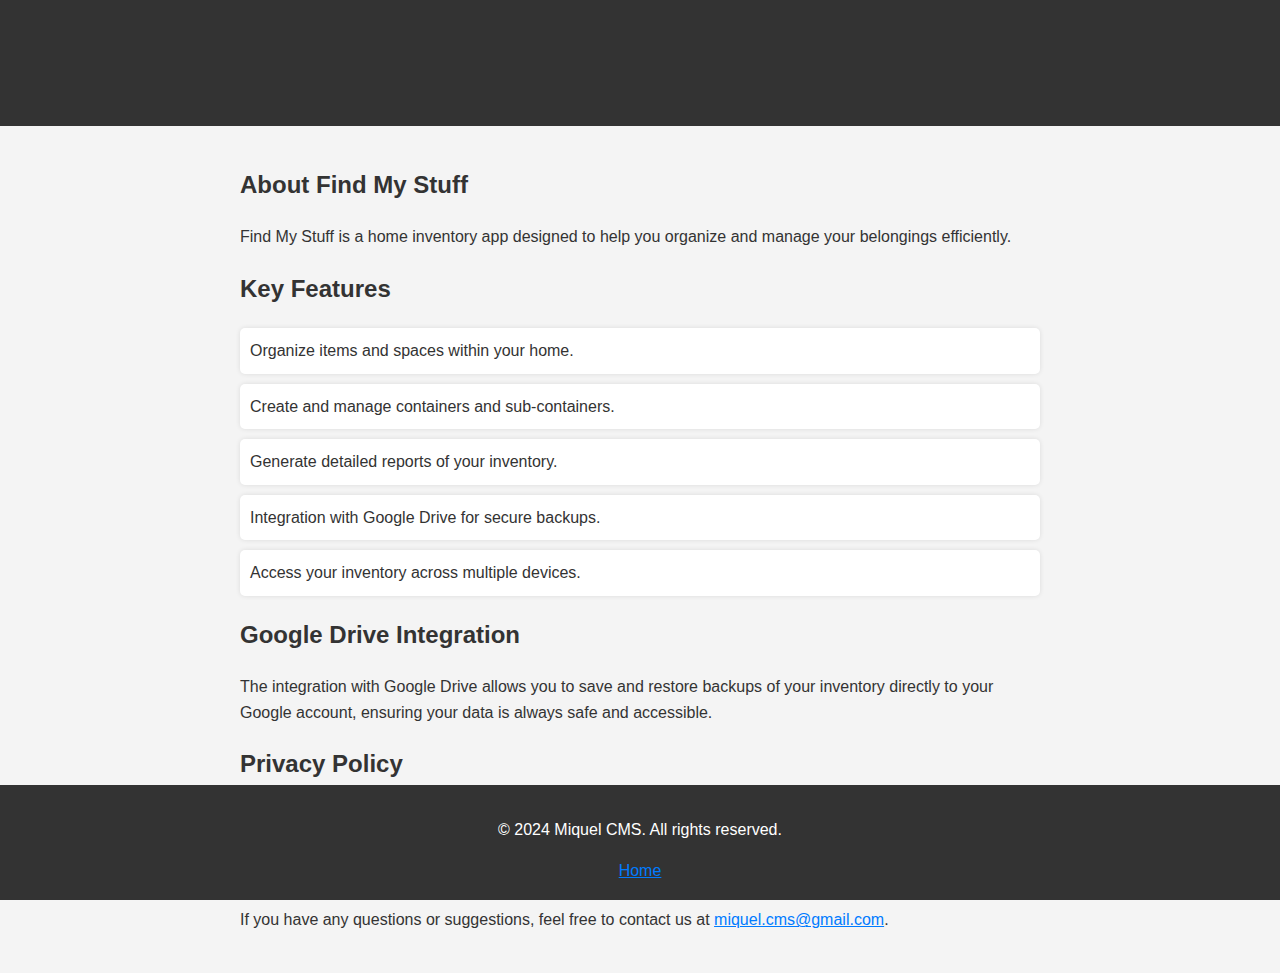
==== find-my-stuff.html @ afb1b3b8 "Create find-my-stuff.html" ====
<!DOCTYPE html>
<html lang="en">
<head>
    <meta charset="UTF-8">
    <meta name="viewport" content="width=device-width, initial-scale=1.0">
    <title>Find My Stuff</title>
    <link rel="stylesheet" href="styles.css">
</head>
<body>
    <header>
        <h1>Find My Stuff</h1>
    </header>
    <main>
        <section id="about">
            <h2>About Find My Stuff</h2>
            <p>Find My Stuff is a home inventory app designed to help you organize and manage your belongings efficiently.</p>
            <h2>Key Features</h2>
            <ul>
                <li>Organize items and spaces within your home.</li>
                <li>Create and manage containers and sub-containers.</li>
                <li>Generate detailed reports of your inventory.</li>
                <li>Integration with Google Drive for secure backups.</li>
                <li>Access your inventory across multiple devices.</li>
            </ul>
            <h2>Google Drive Integration</h2>
            <p>The integration with Google Drive allows you to save and restore backups of your inventory directly to your Google account, ensuring your data is always safe and accessible.</p>
            <h2>Privacy Policy</h2>
            <p>We value your privacy. You can read our full privacy policy <a href="privacy-policy.html">here</a>.</p>
            <h2>Contact Us</h2>
            <p>If you have any questions or suggestions, feel free to contact us at <a href="mailto:miquel.cms@gmail.com">miquel.cms@gmail.com</a>.</p>
        </section>
    </main>
    <footer>
        <p>&copy; 2024 Miquel CMS. All rights reserved.</p>
        <a href="index.html">Home</a>
    </footer>
</body>
</html>
---- styles.css ----
body {
    font-family: Arial, sans-serif;
    line-height: 1.6;
    margin: 0;
    padding: 0;
    background-color: #f4f4f4;
    color: #333;
}

header {
    background: #333;
    color: #fff;
    padding: 1rem 0;
    text-align: center;
}

header img {
    width: 150px;
    margin-top: 10px;
}

main {
    padding: 20px;
    max-width: 800px;
    margin: auto;
}

section {
    margin-bottom: 20px;
}

h1, h2 {
    color: #333;
}

ul {
    list-style-type: none;
    padding: 0;
}

ul li {
    background: #fff;
    margin-bottom: 10px;
    padding: 10px;
    border-radius: 5px;
    box-shadow: 0 0 5px rgba(0,0,0,0.1);
}

a {
    color: #007BFF;
}

a:hover {
    text-decoration: underline;
}

footer {
    text-align: center;
    padding: 1rem 0;
    background: #333;
    color: #fff;
    position: fixed;
    width: 100%;
    bottom: 0;
}
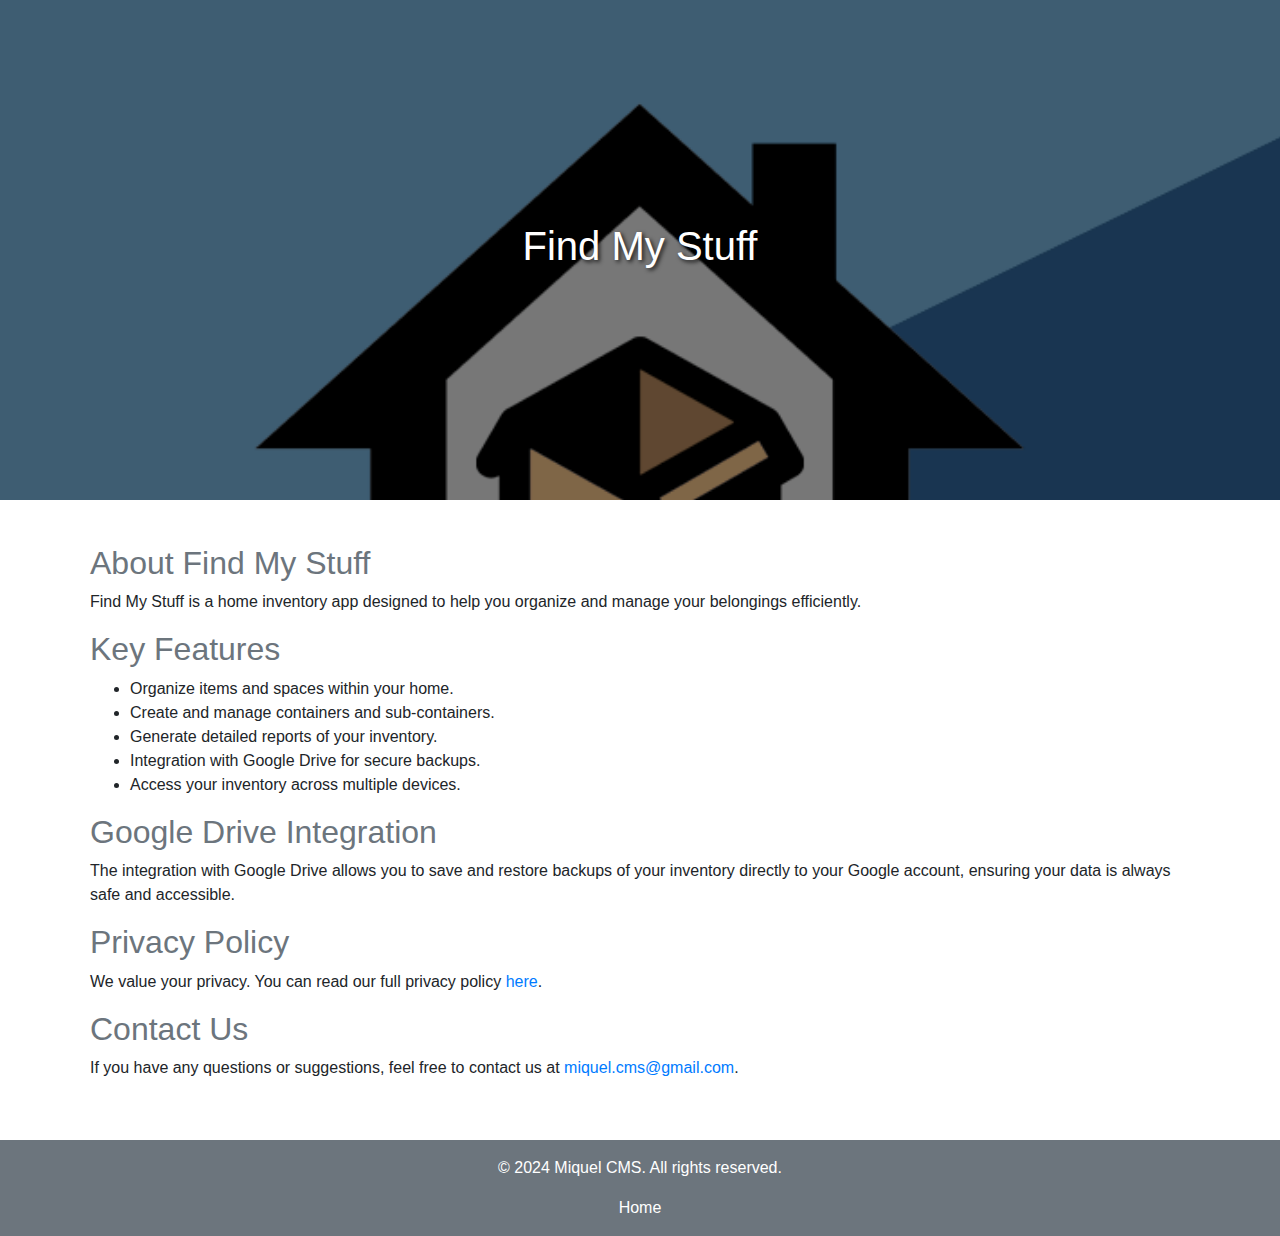
==== commit 499d000e: "Design improvements" ====
--- a/find-my-stuff.html
+++ b/find-my-stuff.html
@@ -4,17 +4,52 @@
     <meta charset="UTF-8">
     <meta name="viewport" content="width=device-width, initial-scale=1.0">
     <title>Find My Stuff</title>
-    <link rel="stylesheet" href="styles.css">
+    <link rel="stylesheet" href="https://stackpath.bootstrapcdn.com/bootstrap/4.5.2/css/bootstrap.min.css">
+    <style>
+        .bg-soft-blue {
+            background-color: #6c757d; /* Tono de azul más suave */
+        }
+        .text-soft-blue {
+            color: #6c757d;
+        }
+        .parallax {
+            /* Configuración del efecto parallax */
+            background-image: url('res/logo1024x500.png');
+            height: 500px;
+            background-attachment: fixed;
+            background-position: center;
+            background-repeat: no-repeat;
+            background-size: cover;
+            position: relative;
+        }
+        .parallax h1 {
+            text-shadow: 2px 2px 4px rgba(0, 0, 0, 0.8);
+        }
+        .overlay {
+            position: absolute;
+            top: 0;
+            left: 0;
+            width: 100%;
+            height: 100%;
+            background-color: rgba(0, 0, 0, 0.5); /* Oscurecer la imagen de fondo */
+        }
+        .content {
+            padding: 20px;
+        }
+    </style>
 </head>
 <body>
-    <header>
-        <h1>Find My Stuff</h1>
+    <header class="parallax">
+        <div class="overlay"></div>
+        <div class="container h-100 d-flex justify-content-center align-items-center position-relative">
+            <h1 class="text-white">Find My Stuff</h1>
+        </div>
     </header>
-    <main>
+    <main class="container my-4 content">
         <section id="about">
-            <h2>About Find My Stuff</h2>
+            <h2 class="text-soft-blue">About Find My Stuff</h2>
             <p>Find My Stuff is a home inventory app designed to help you organize and manage your belongings efficiently.</p>
-            <h2>Key Features</h2>
+            <h2 class="text-soft-blue">Key Features</h2>
             <ul>
                 <li>Organize items and spaces within your home.</li>
                 <li>Create and manage containers and sub-containers.</li>
@@ -22,17 +57,20 @@
                 <li>Integration with Google Drive for secure backups.</li>
                 <li>Access your inventory across multiple devices.</li>
             </ul>
-            <h2>Google Drive Integration</h2>
+            <h2 class="text-soft-blue">Google Drive Integration</h2>
             <p>The integration with Google Drive allows you to save and restore backups of your inventory directly to your Google account, ensuring your data is always safe and accessible.</p>
-            <h2>Privacy Policy</h2>
+            <h2 class="text-soft-blue">Privacy Policy</h2>
             <p>We value your privacy. You can read our full privacy policy <a href="privacy-policy.html">here</a>.</p>
-            <h2>Contact Us</h2>
+            <h2 class="text-soft-blue">Contact Us</h2>
             <p>If you have any questions or suggestions, feel free to contact us at <a href="mailto:miquel.cms@gmail.com">miquel.cms@gmail.com</a>.</p>
         </section>
     </main>
-    <footer>
+    <footer class="bg-soft-blue text-white text-center py-3">
         <p>&copy; 2024 Miquel CMS. All rights reserved.</p>
-        <a href="index.html">Home</a>
+        <a href="index.html" class="text-white">Home</a>
     </footer>
+    <script src="https://code.jquery.com/jquery-3.5.1.slim.min.js"></script>
+    <script src="https://cdn.jsdelivr.net/npm/@popperjs/core@2.5.4/dist/umd/popper.min.js"></script>
+    <script src="https://stackpath.bootstrapcdn.com/bootstrap/4.5.2/js/bootstrap.min.js"></script>
 </body>
 </html>
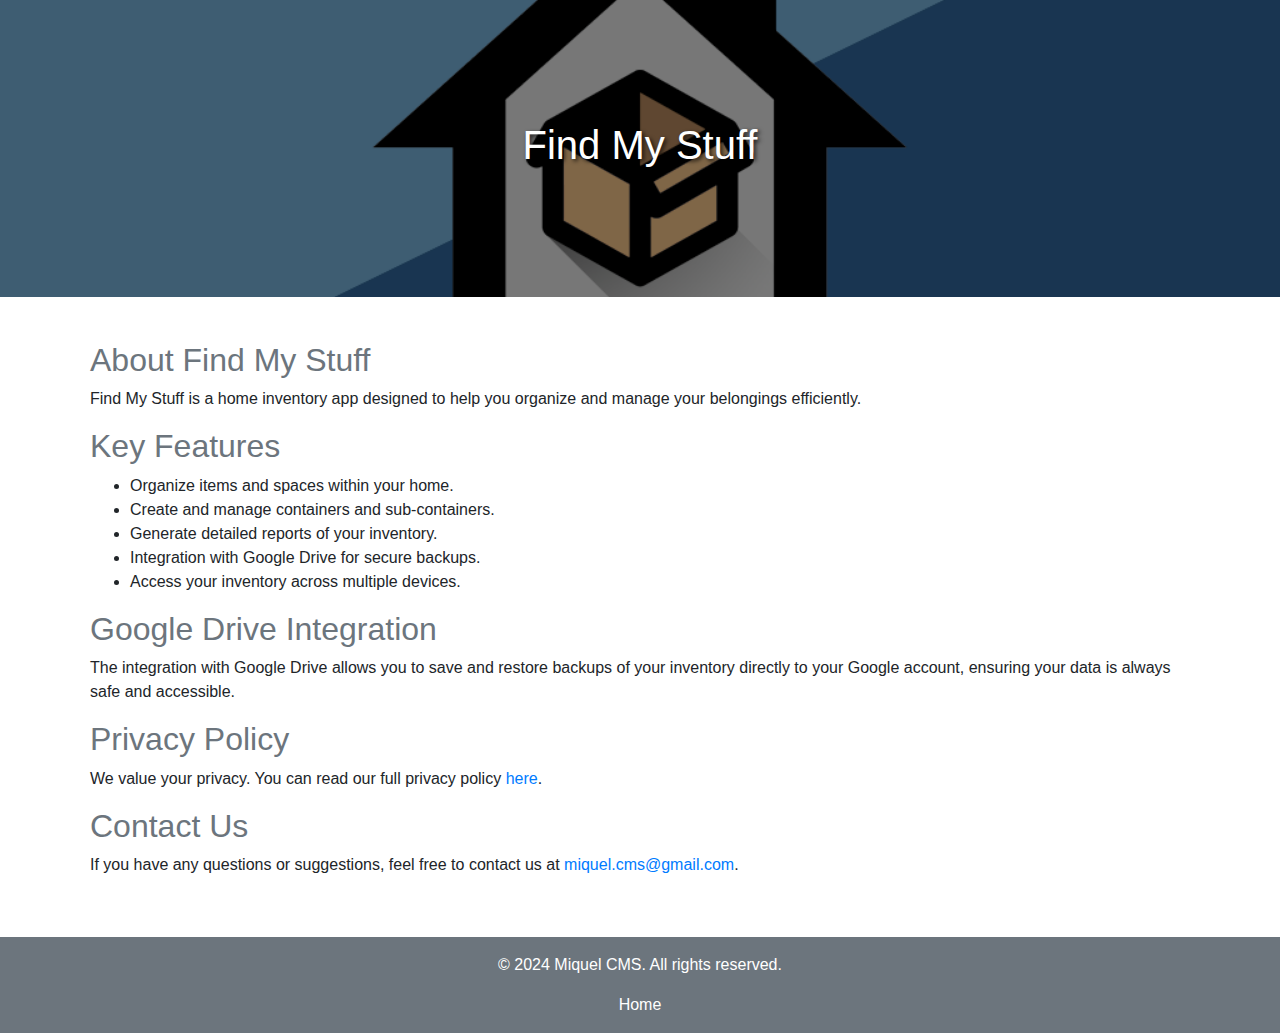
==== commit bb1dfe2f: "Cambios en la imagen de fondo" ====
--- a/find-my-stuff.html
+++ b/find-my-stuff.html
@@ -15,8 +15,8 @@
         .parallax {
             /* Configuración del efecto parallax */
             background-image: url('res/logo1024x500.png');
-            height: 500px;
-            background-attachment: fixed;
+            height: 33vh; /* 1/3 de la altura de la pantalla */
+            background-attachment: local;
             background-position: center;
             background-repeat: no-repeat;
             background-size: cover;
@@ -35,6 +35,12 @@
         }
         .content {
             padding: 20px;
+        }
+        @media only screen and (max-width: 768px) {
+            .parallax {
+                height: 33vh; /* Mantener la altura en pantallas pequeñas */
+                background-size: initial; /* Ajustar el tamaño de la imagen */
+            }
         }
     </style>
 </head>
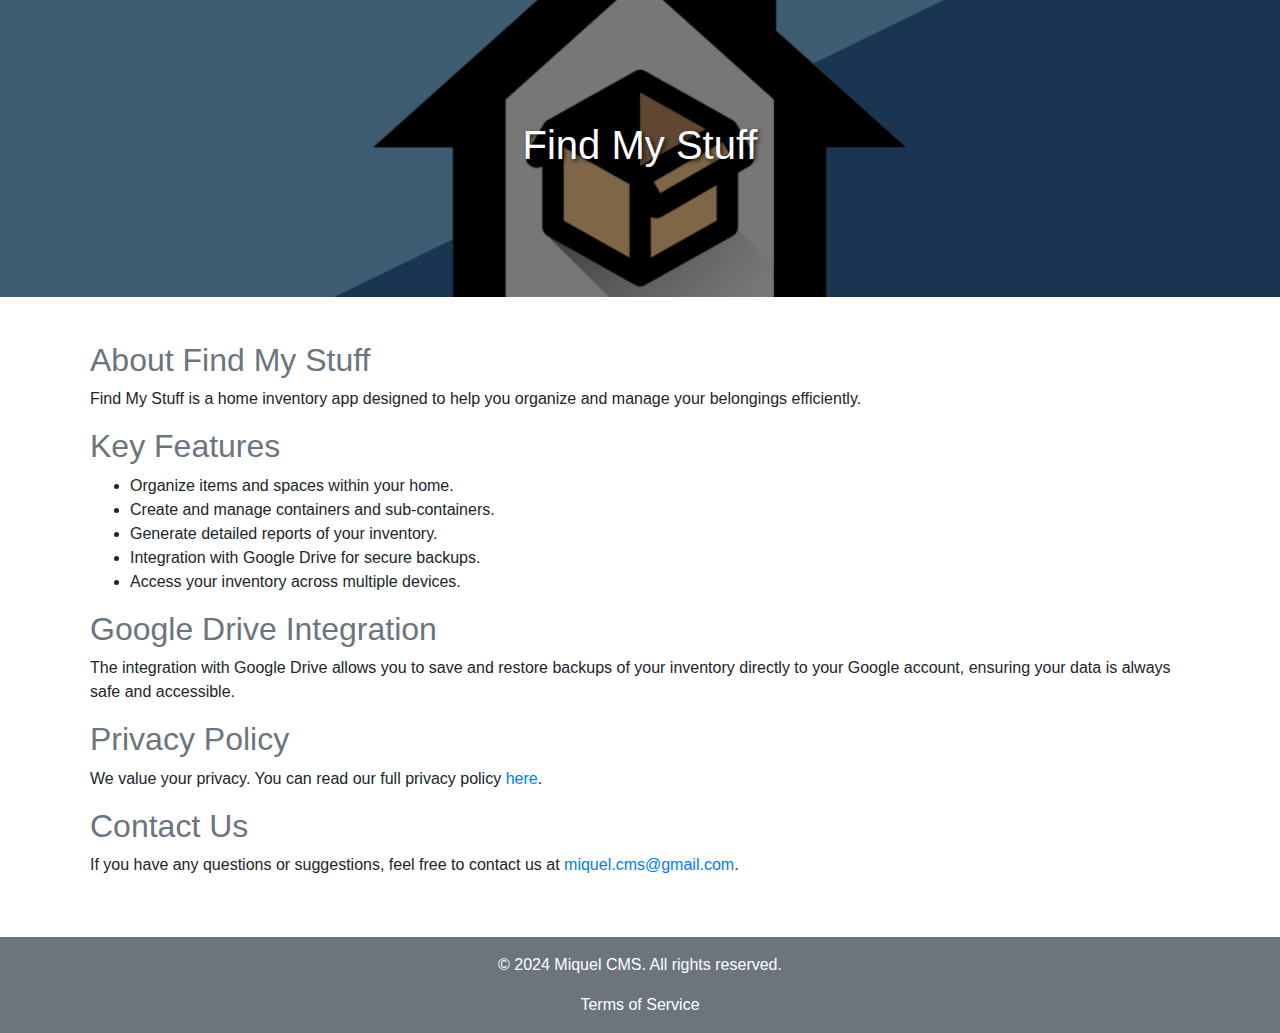
==== commit a6f76045: "Add terms of service" ====
--- a/find-my-stuff.html
+++ b/find-my-stuff.html
@@ -73,7 +73,7 @@
     </main>
     <footer class="bg-soft-blue text-white text-center py-3">
         <p>&copy; 2024 Miquel CMS. All rights reserved.</p>
-        <a href="index.html" class="text-white">Home</a>
+        <a href="terms-of-service.html" class="text-white">Terms of Service</a>
     </footer>
     <script src="https://code.jquery.com/jquery-3.5.1.slim.min.js"></script>
     <script src="https://cdn.jsdelivr.net/npm/@popperjs/core@2.5.4/dist/umd/popper.min.js"></script>
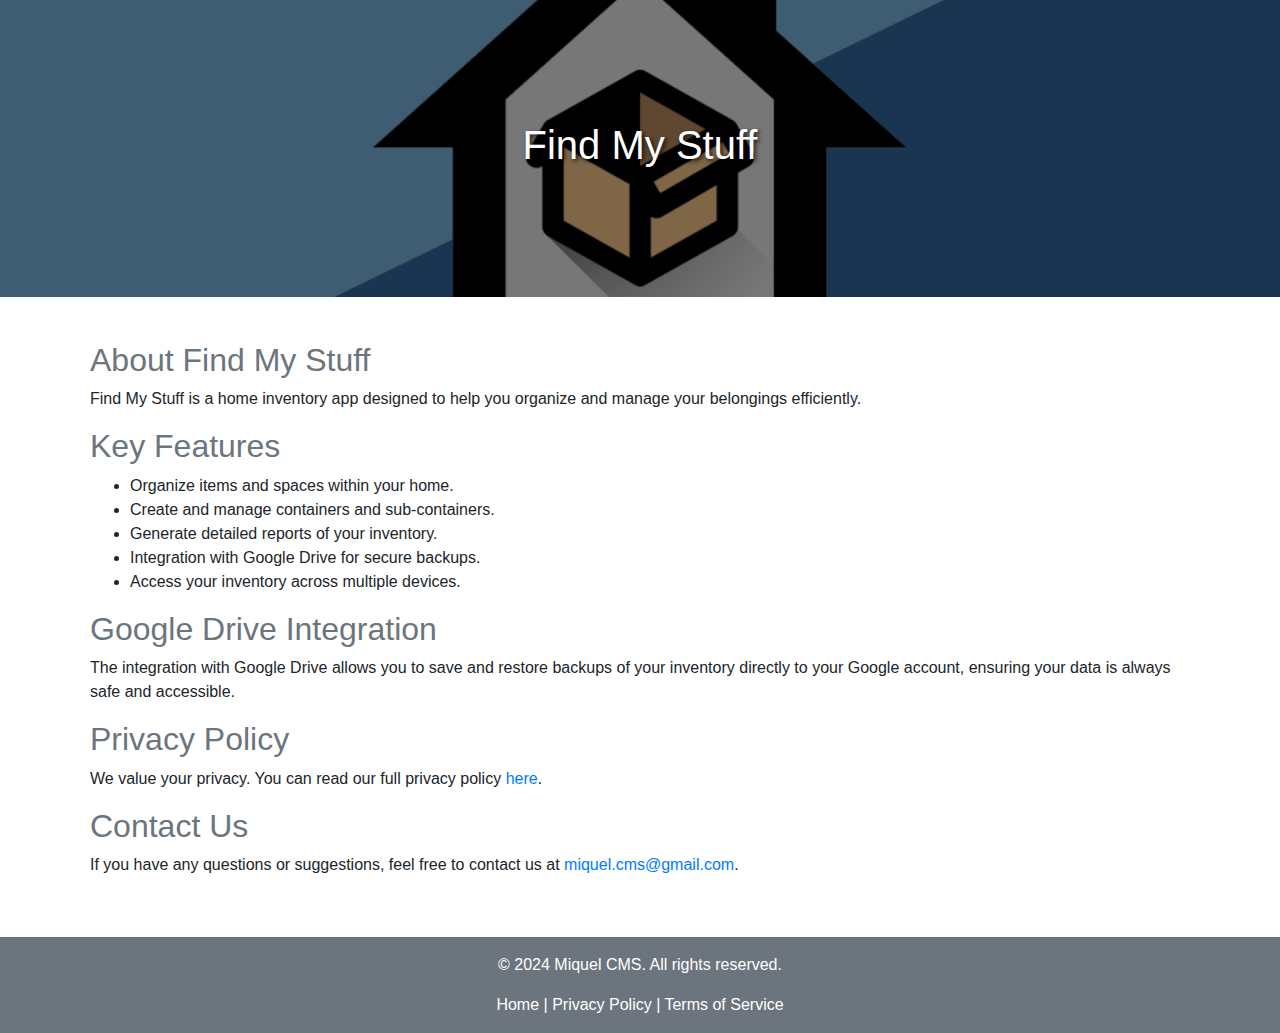
==== commit 769726d1: "More design modifications" ====
--- a/find-my-stuff.html
+++ b/find-my-stuff.html
@@ -73,6 +73,8 @@
     </main>
     <footer class="bg-soft-blue text-white text-center py-3">
         <p>&copy; 2024 Miquel CMS. All rights reserved.</p>
+        <a href="index.html" class="text-white">Home</a> | 
+        <a href="privacy-policy.html" class="text-white">Privacy Policy</a> | 
         <a href="terms-of-service.html" class="text-white">Terms of Service</a>
     </footer>
     <script src="https://code.jquery.com/jquery-3.5.1.slim.min.js"></script>
